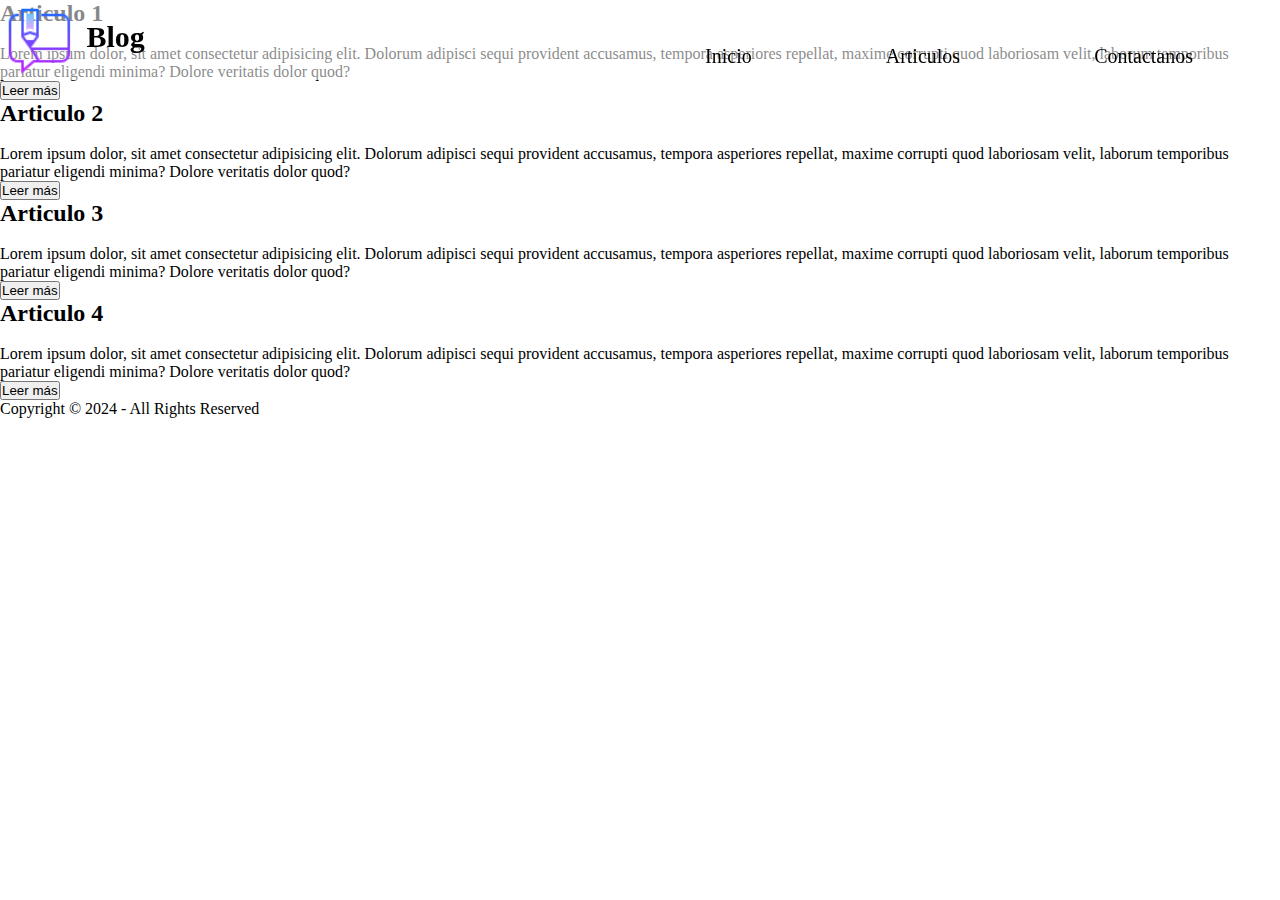
==== index.html @ 7756cb29 "index" ====
<!DOCTYPE html>
<html lang="es">
<head>
    <meta charset="UTF-8">
    <meta name="viewport" content="width=device-width, initial-scale=1.0">
    <link rel="stylesheet" href="index.css">
    <title>Blog</title>
</head>
<body>
    <header>
        <a id="icon" href="index.html"><img src="img/icon.png" alt="Logo" class="logo"></a>
        <div class="cab_nav">
            <h1 class="blog">Blog</h1>
            <nav class="menu">
                <ul class="nave">
                    <li><a href="index.html">Inicio</a></li>
                    <li><a href="index.html">Articulos</a>
                        <ul class="subnave">
                            <li><a href="articulo.html">Articulo 1</a></li>
                            <li><a href="articulo.html">Articulo 2</a></li>
                            <li><a href="articulo.html">Articulo 3</a></li>
                            <li><a href="articulo.html">Articulo 4</a></li>
                        </ul>
                    </li>
                    <li><a href="contacto.html">Contactanos</a></li>
                </ul>
            </nav>
        </div>    
    </header>

    <section>
        <h2>Articulo 1</h2>
        <img src="https://picsum.photos/200/300/?blur" alt="">
        <p>Lorem ipsum dolor, sit amet consectetur adipisicing elit. Dolorum adipisci sequi provident accusamus, tempora asperiores repellat, maxime corrupti quod laboriosam velit, laborum temporibus pariatur eligendi minima? Dolore veritatis dolor quod?</p>
        <a href="articulo.html"><button>Leer más</button></a>
    </section>

    <section>
        <h2>Articulo 2</h2>
        <img src="https://picsum.photos/200/300/?blur" alt="">
        <p>Lorem ipsum dolor, sit amet consectetur adipisicing elit. Dolorum adipisci sequi provident accusamus, tempora asperiores repellat, maxime corrupti quod laboriosam velit, laborum temporibus pariatur eligendi minima? Dolore veritatis dolor quod?</p>
        <a href="articulo.html"><button>Leer más</button></a>
    </section>
        
    <section>
        <h2>Articulo 3</h2>
        <img src="https://picsum.photos/200/300/?blur" alt="">
        <p>Lorem ipsum dolor, sit amet consectetur adipisicing elit. Dolorum adipisci sequi provident accusamus, tempora asperiores repellat, maxime corrupti quod laboriosam velit, laborum temporibus pariatur eligendi minima? Dolore veritatis dolor quod?</p>
        <a href="articulo.html"><button>Leer más</button></a>
    </section>
        
    <section>
        <h2>Articulo 4</h2>
        <img src="https://picsum.photos/200/300/?blur" alt="">
        <p>Lorem ipsum dolor, sit amet consectetur adipisicing elit. Dolorum adipisci sequi provident accusamus, tempora asperiores repellat, maxime corrupti quod laboriosam velit, laborum temporibus pariatur eligendi minima? Dolore veritatis dolor quod?</p>
        <a href="articulo.html"><button>Leer más</button></a>
    </section>

    <footer>
        <p>Copyright &copy; 2024 - All Rights Reserved</p>
    </footer>

</body>
</html>
---- index.css ----
*{
    padding: 0px;
    margin: 0px;
    box-sizing: border-box;
}

header{
    width: 100%;
    height: 80px;
    background-color: #fff8;
    position: fixed;
}

.cab_nav{
    width: 100%;
    padding: 20px;
    text-align: right;
    position: fixed;
    top: 0px;
}

.cab_nav ul li{
    list-style: none;
    display: inline-block;
    padding: 10px 50px;
    color: black;
    font-size: 20px;
    font-family: Cambria, Cochin, Georgia, Times, 'Times New Roman', serif;
    cursor: pointer;
}

.cab_nav ul li a{
    text-decoration: none;
    color: black;
}

.blog{
    width: 120px;
    padding: 0px 20px;
    float: left;
    position: relative;
    top: 5%;
    left: 2%;
    font-size: 30px;
    font-family: Cambria, Cochin, Georgia, Times, 'Times New Roman', serif;
    z-index: 1; 
}

.logo{
    width: 80px;
    position: relative;
    display: inline-block;
    cursor: pointer;
    z-index: 10; 
}

.nave{
    float: right;
}

.nave li a{
    border-radius: 8px;
    padding: 10px 12px;
    display: block;
    margin: 5px;
}

nav li a:hover{
    background-color: #ababab;
    color: white;
}

.nave > li {
    float: left;
}

.nave li ul{
    display: none;
    text-align: center;
    top: 100%;
    left: 0;
    padding: 0;
    margin: 0;
    text-align: left;
    position: absolute;
}
  
.nave li:hover > ul{
    display: block;
}

.nave li {
    position: relative;
}

.subnave li a {
    display: block;
    padding: 10px 15px;
    text-decoration: none;
    color: black;
}

.subnave li a:hover {
    background-color: #ababab;
    color: white;
}
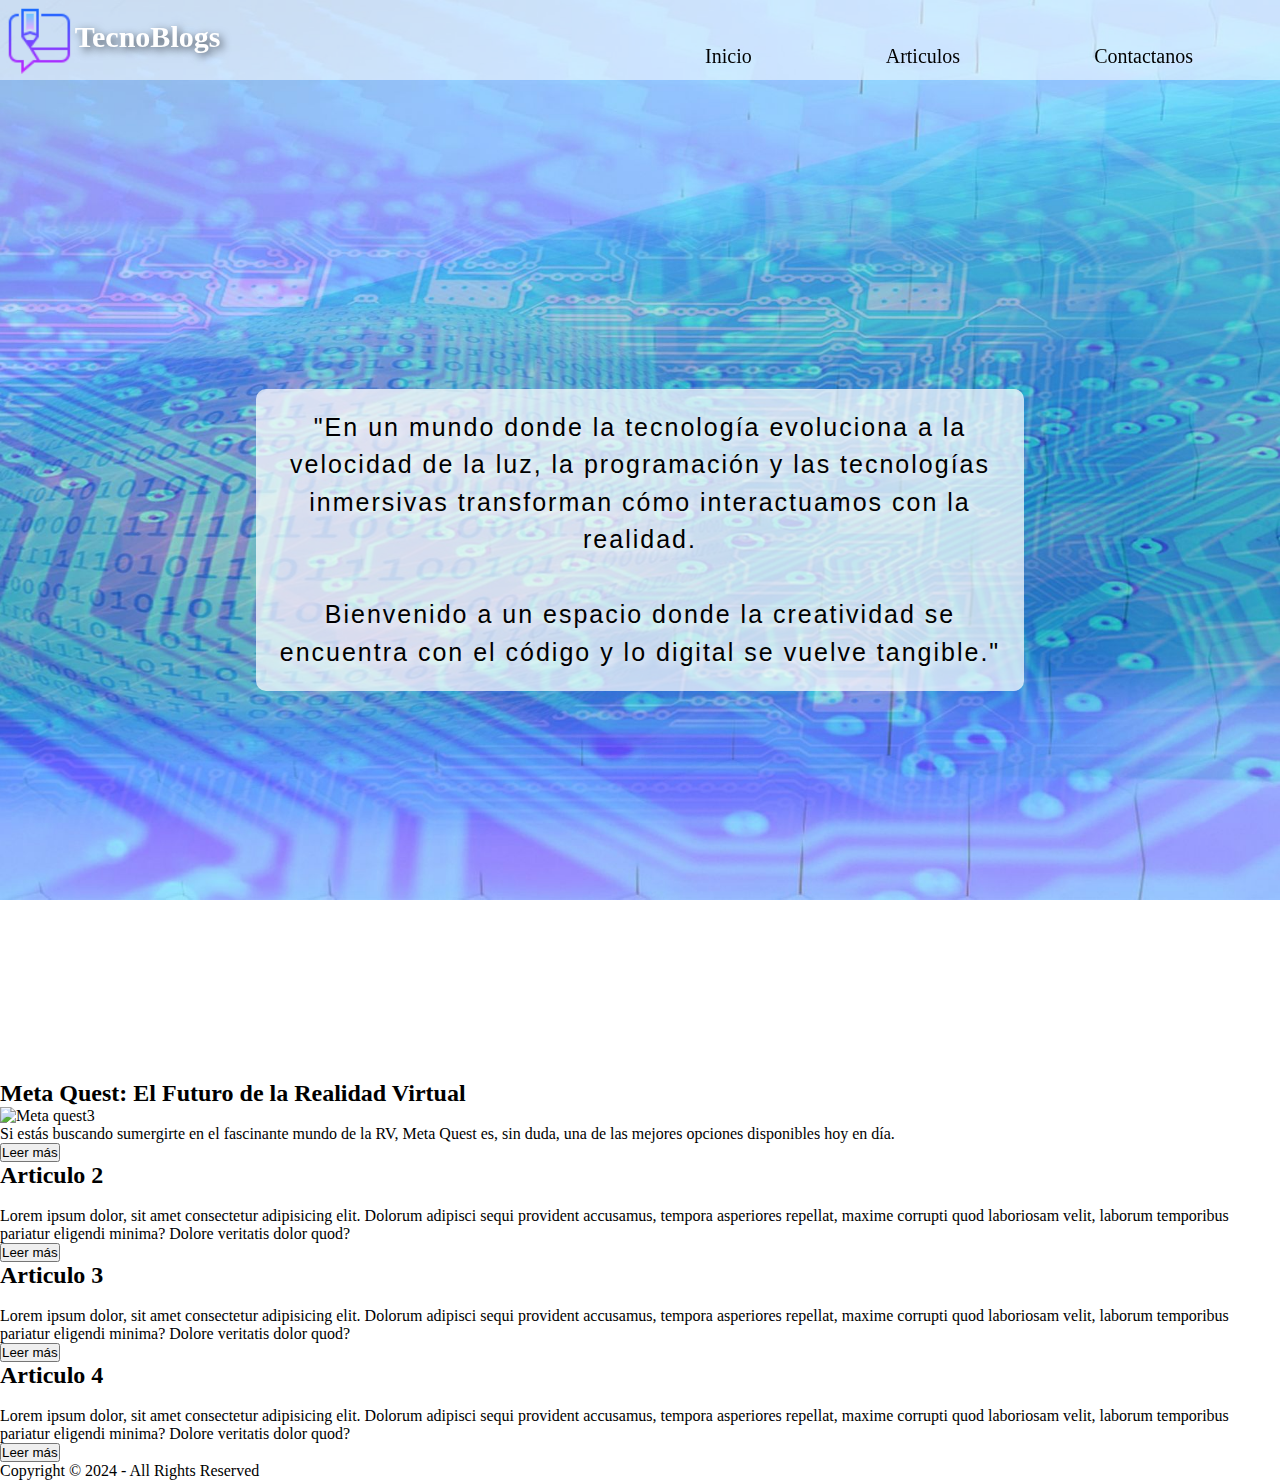
==== commit 3c6763eb: "css de index" ====
--- a/index.html
+++ b/index.html
@@ -10,14 +10,14 @@
     <header>
         <a id="icon" href="index.html"><img src="img/icon.png" alt="Logo" class="logo"></a>
         <div class="cab_nav">
-            <h1 class="blog">Blog</h1>
+            <h1 class="blog">TecnoBlogs</h1>
             <nav class="menu">
                 <ul class="nave">
                     <li><a href="index.html">Inicio</a></li>
                     <li><a href="index.html">Articulos</a>
                         <ul class="subnave">
-                            <li><a href="articulo.html">Articulo 1</a></li>
-                            <li><a href="articulo.html">Articulo 2</a></li>
+                            <li><a href="articulo.html">Meta Quest</a></li>
+                            <li><a href="book.html">Libros de programación</a></li>
                             <li><a href="articulo.html">Articulo 3</a></li>
                             <li><a href="articulo.html">Articulo 4</a></li>
                         </ul>
@@ -28,10 +28,14 @@
         </div>    
     </header>
 
+    <section class="post">
+        <p>"En un mundo donde la tecnología evoluciona a la velocidad de la luz, la programación y las tecnologías inmersivas transforman cómo interactuamos con la realidad.  <br> <br> Bienvenido a un espacio donde la creatividad se encuentra con el código y lo digital se vuelve tangible."</p>
+    </section>
+
     <section>
-        <h2>Articulo 1</h2>
-        <img src="https://picsum.photos/200/300/?blur" alt="">
-        <p>Lorem ipsum dolor, sit amet consectetur adipisicing elit. Dolorum adipisci sequi provident accusamus, tempora asperiores repellat, maxime corrupti quod laboriosam velit, laborum temporibus pariatur eligendi minima? Dolore veritatis dolor quod?</p>
+        <h2>Meta Quest: El Futuro de la Realidad Virtual</h2>
+        <img src="img/img_5.png" alt="Meta quest3" width="300px">
+        <p>Si estás buscando sumergirte en el fascinante mundo de la RV, Meta Quest es, sin duda, una de las mejores opciones disponibles hoy en día.</p>
         <a href="articulo.html"><button>Leer más</button></a>
     </section>
 
--- a/index.css
+++ b/index.css
@@ -36,14 +36,16 @@
 
 .blog{
     width: 120px;
-    padding: 0px 20px;
+    padding: 0px 30px;
     float: left;
     position: relative;
     top: 5%;
     left: 2%;
     font-size: 30px;
     font-family: Cambria, Cochin, Georgia, Times, 'Times New Roman', serif;
-    z-index: 1; 
+    z-index: 1;
+    color: white;
+    text-shadow: 3px 3px 8px rgba(0, 0, 0, 0.649);
 }
 
 .logo{
@@ -66,7 +68,7 @@
 }
 
 nav li a:hover{
-    background-color: #ababab;
+    background-color: #5bbef7;
     color: white;
 }
 
@@ -101,6 +103,38 @@
 }
 
 .subnave li a:hover {
-    background-color: #ababab;
+    background-color: #5bbef7;
     color: white;
+}
+
+.post{
+    background: url(img/img_2.jpg);
+    width: 100%;
+    height: 120vh;
+    background-position: center;
+    background-size: cover;
+    background-attachment: fixed;
+    display: flex;
+    justify-content: center;
+    align-items: center;
+}
+
+.post p{
+    font-family: 'Roboto', sans-serif;
+    font-size: 25px;
+    color: black;
+    text-shadow: 3px 3px 8px rgb(255, 253, 253); 
+    text-align: center;
+    padding: 20px;
+    text-align: center;
+    max-width: 60%;
+    margin: 0 auto;
+    background-color: rgba(255, 255, 255, 0.721);
+    border-radius: 10px;
+    letter-spacing: 2px;
+    line-height: 150%;
+}
+
+.post p:hover {
+    transform: scale(1.1); 
 }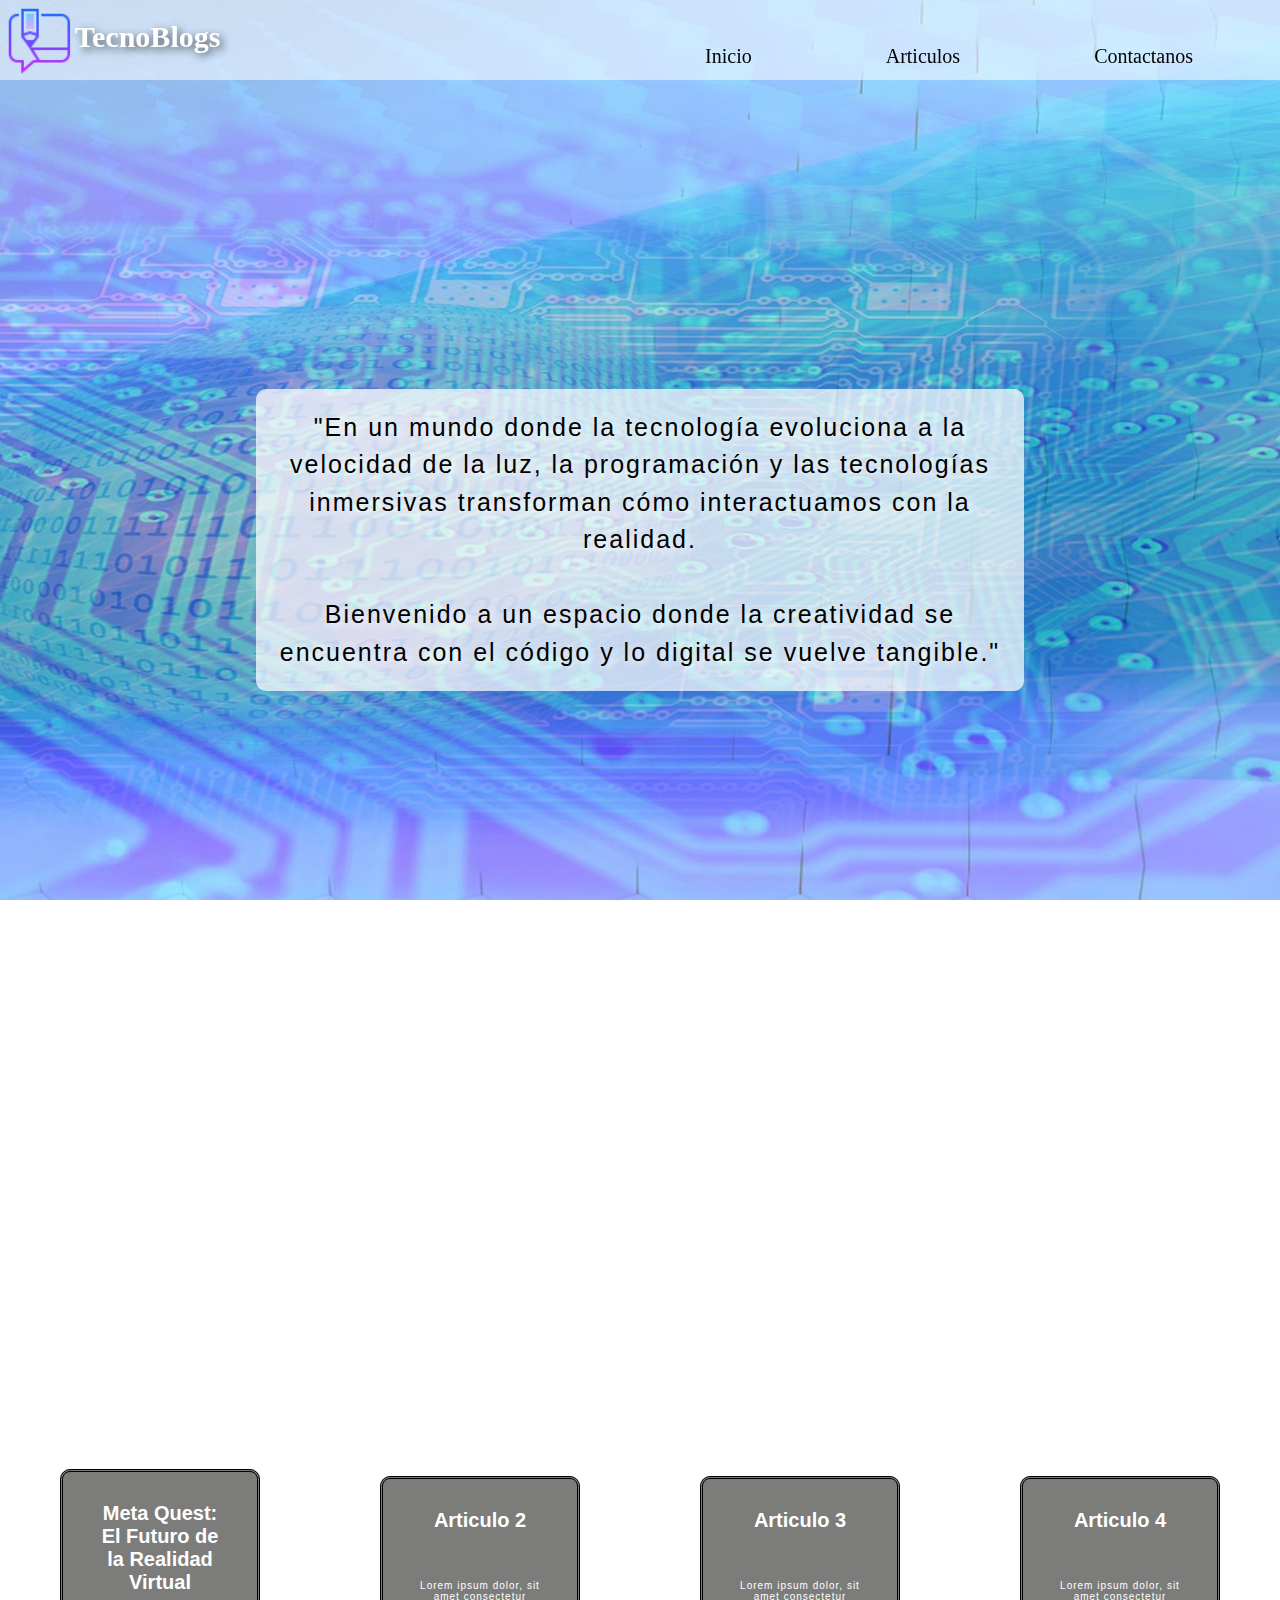
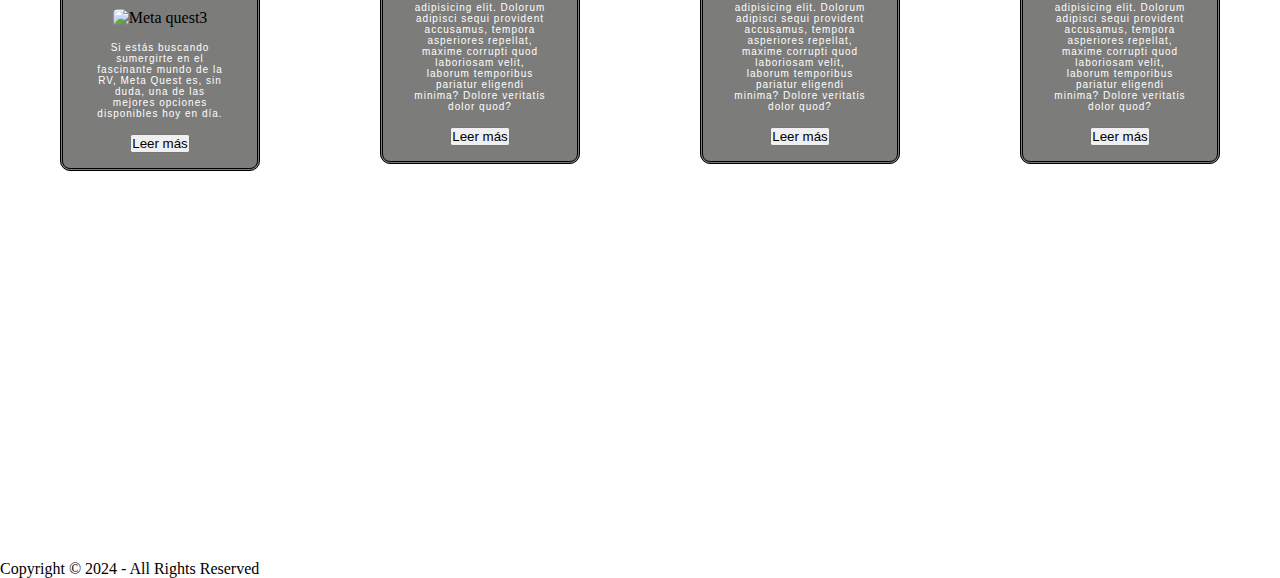
==== commit d1d0666e: "mejoras index css" ====
--- a/index.html
+++ b/index.html
@@ -32,33 +32,36 @@
         <p>"En un mundo donde la tecnología evoluciona a la velocidad de la luz, la programación y las tecnologías inmersivas transforman cómo interactuamos con la realidad.  <br> <br> Bienvenido a un espacio donde la creatividad se encuentra con el código y lo digital se vuelve tangible."</p>
     </section>
 
-    <section>
-        <h2>Meta Quest: El Futuro de la Realidad Virtual</h2>
-        <img src="img/img_5.png" alt="Meta quest3" width="300px">
-        <p>Si estás buscando sumergirte en el fascinante mundo de la RV, Meta Quest es, sin duda, una de las mejores opciones disponibles hoy en día.</p>
-        <a href="articulo.html"><button>Leer más</button></a>
-    </section>
+    <section class="Contenedor">
+        <section class="sec_1">
+            <h2>Meta Quest: El Futuro de la Realidad Virtual</h2>
+            <img src="img/img_5.png" alt="Meta quest3">
+            <p>Si estás buscando sumergirte en el fascinante mundo de la RV, Meta Quest es, sin duda, una de las mejores opciones disponibles hoy en día.</p>
+            <a href="articulo.html"><button>Leer más</button></a>
+        </section>
 
-    <section>
-        <h2>Articulo 2</h2>
-        <img src="https://picsum.photos/200/300/?blur" alt="">
-        <p>Lorem ipsum dolor, sit amet consectetur adipisicing elit. Dolorum adipisci sequi provident accusamus, tempora asperiores repellat, maxime corrupti quod laboriosam velit, laborum temporibus pariatur eligendi minima? Dolore veritatis dolor quod?</p>
-        <a href="articulo.html"><button>Leer más</button></a>
-    </section>
-        
-    <section>
-        <h2>Articulo 3</h2>
-        <img src="https://picsum.photos/200/300/?blur" alt="">
-        <p>Lorem ipsum dolor, sit amet consectetur adipisicing elit. Dolorum adipisci sequi provident accusamus, tempora asperiores repellat, maxime corrupti quod laboriosam velit, laborum temporibus pariatur eligendi minima? Dolore veritatis dolor quod?</p>
-        <a href="articulo.html"><button>Leer más</button></a>
-    </section>
-        
-    <section>
-        <h2>Articulo 4</h2>
-        <img src="https://picsum.photos/200/300/?blur" alt="">
-        <p>Lorem ipsum dolor, sit amet consectetur adipisicing elit. Dolorum adipisci sequi provident accusamus, tempora asperiores repellat, maxime corrupti quod laboriosam velit, laborum temporibus pariatur eligendi minima? Dolore veritatis dolor quod?</p>
-        <a href="articulo.html"><button>Leer más</button></a>
-    </section>
+        <section class="sec_2">
+            <h2>Articulo 2</h2>
+            <img src="https://picsum.photos/200/300/?blur" alt="">
+            <p>Lorem ipsum dolor, sit amet consectetur adipisicing elit. Dolorum adipisci sequi provident accusamus, tempora asperiores repellat, maxime corrupti quod laboriosam velit, laborum temporibus pariatur eligendi minima? Dolore veritatis dolor quod?</p>
+            <a href="articulo.html"><button>Leer más</button></a>
+        </section>
+            
+        <section class="sec_3">
+            <h2>Articulo 3</h2>
+            <img src="https://picsum.photos/200/300/?blur" alt="">
+            <p>Lorem ipsum dolor, sit amet consectetur adipisicing elit. Dolorum adipisci sequi provident accusamus, tempora asperiores repellat, maxime corrupti quod laboriosam velit, laborum temporibus pariatur eligendi minima? Dolore veritatis dolor quod?</p>
+            <a href="articulo.html"><button>Leer más</button></a>
+        </section>
+            
+        <section class="sec_4">
+            <h2>Articulo 4</h2>
+            <img src="https://picsum.photos/200/300/?blur" alt="">
+            <p>Lorem ipsum dolor, sit amet consectetur adipisicing elit. Dolorum adipisci sequi provident accusamus, tempora asperiores repellat, maxime corrupti quod laboriosam velit, laborum temporibus pariatur eligendi minima? Dolore veritatis dolor quod?</p>
+            <a href="articulo.html"><button>Leer más</button></a>
+        </section>
+
+    </section>    
 
     <footer>
         <p>Copyright &copy; 2024 - All Rights Reserved</p>
--- a/index.css
+++ b/index.css
@@ -137,4 +137,94 @@
 
 .post p:hover {
     transform: scale(1.1); 
-}+}
+
+.Contenedor{
+    background: url(img/img.png);
+    width: 100%;
+    height: 120vh;
+    background-position: center;
+    background-size: cover;
+    background-attachment: fixed;
+    display: flex;
+    align-items: center;
+}
+
+.Contenedor h2{
+    color: white;
+    font-family: 'Roboto', sans-serif;
+    font-size: 20px;
+    padding: 15px;
+}
+
+.Contenedor p{
+    color: white;
+    font-family: 'Roboto', sans-serif;
+    font-size: 10px;
+    letter-spacing: 1px;
+    padding: 15px;
+}
+
+.sec_1{
+  text-align: center;
+  background-color: rgb(68, 68, 65, 0.7);
+  padding: 15px;
+  border-radius: 10px;
+  border: 3px double black;
+  margin: auto;
+  width: 200px;
+  }
+
+  .sec_1 img{
+    width: 80%;
+    border-radius: 5px;
+    
+  }
+
+  .sec_2{
+    color: white;
+  text-align: center;
+  background-color: rgb(68, 68, 65, 0.7);
+  padding: 15px;
+  border-radius: 10px;
+  border: 3px double black;
+  width: 200px;
+  margin: auto;
+ 
+  }
+
+  .sec_2 img{
+    width: 80%;
+  }
+
+  .sec_3{
+    color: white;
+  text-align: center;
+  background-color: rgb(68, 68, 65, 0.7);
+  padding: 15px;
+  border-radius: 10px;
+  border: 3px double black;
+  width: 200px; 
+  margin: auto;
+  
+  }
+
+  .sec_3 img{
+    width: 80%;
+  }
+
+  .sec_4{
+    color: white;
+  text-align: center;
+  background-color: rgb(68, 68, 65, 0.7);
+  padding: 15px;
+  border-radius: 10px;
+  border: 3px double black;
+  width: 200px;
+  margin: auto;
+  
+  }
+
+  .sec_4 img{
+    width: 80%;
+  }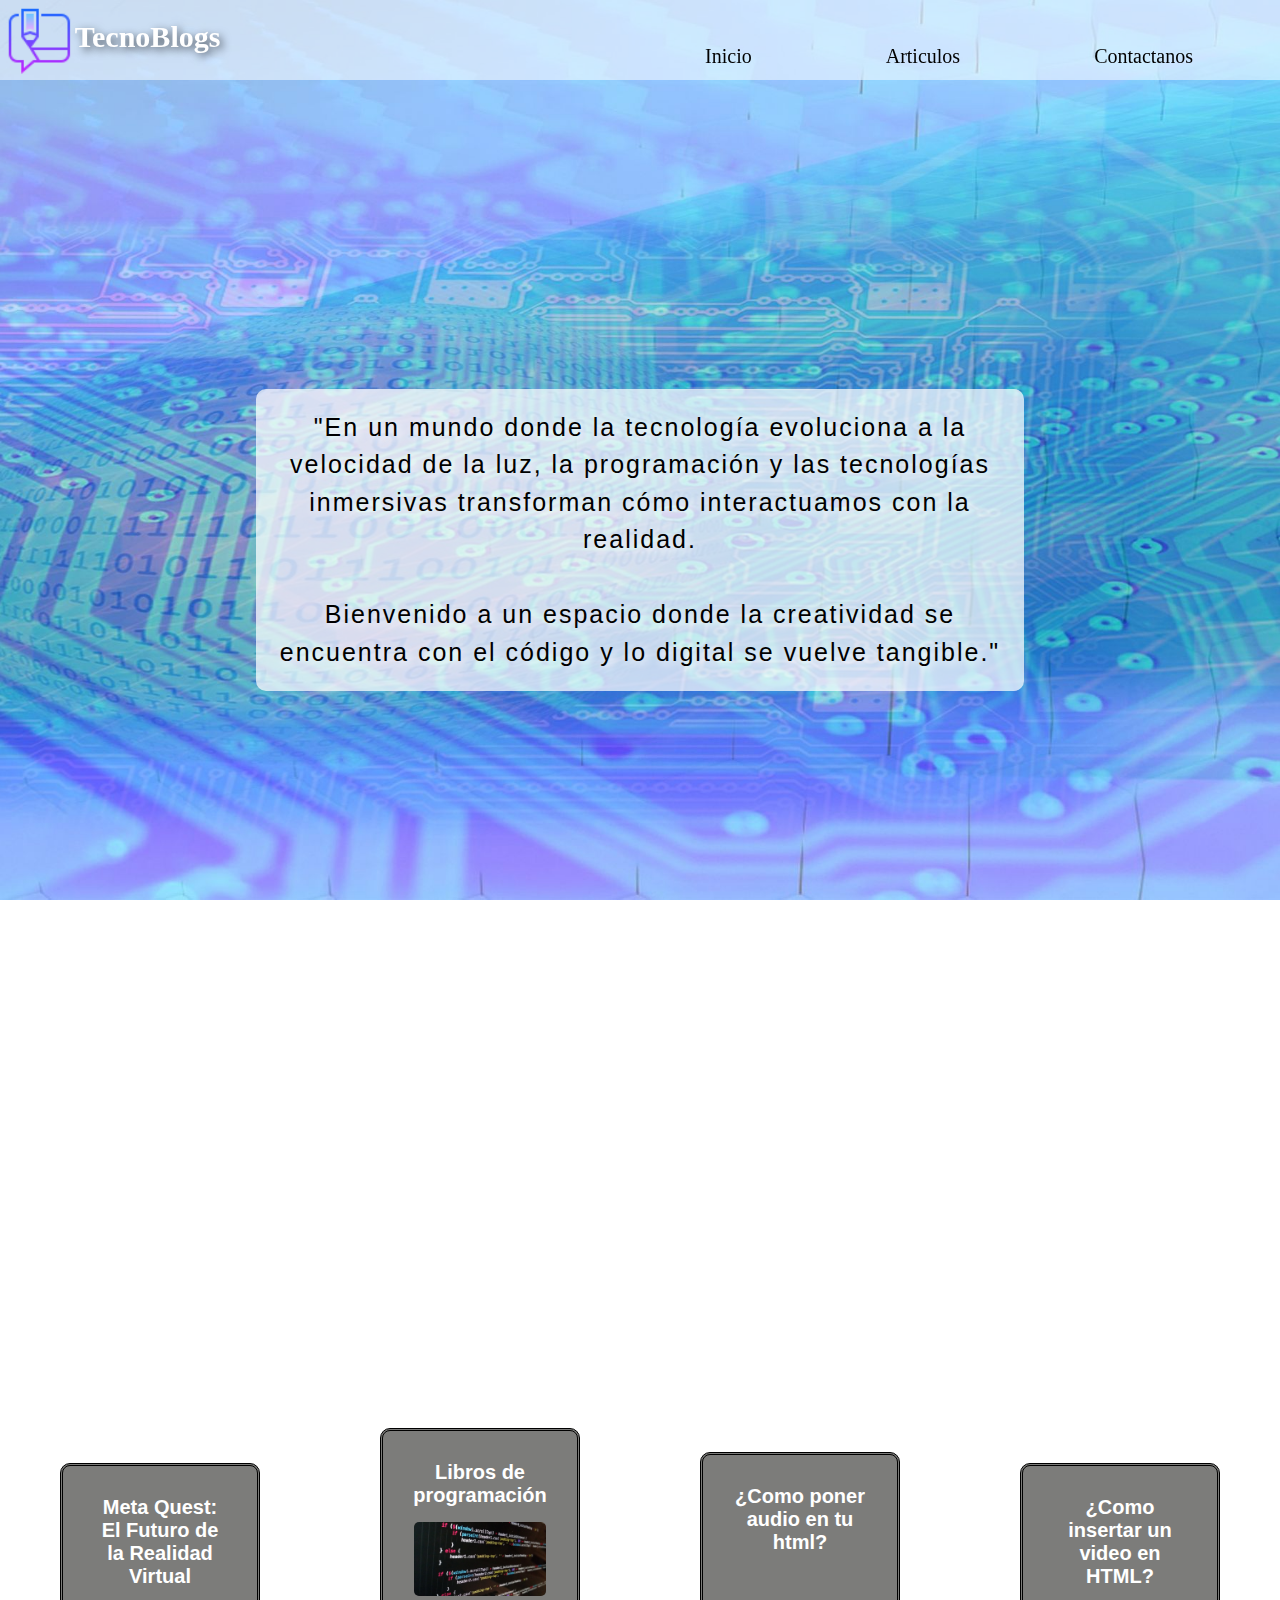
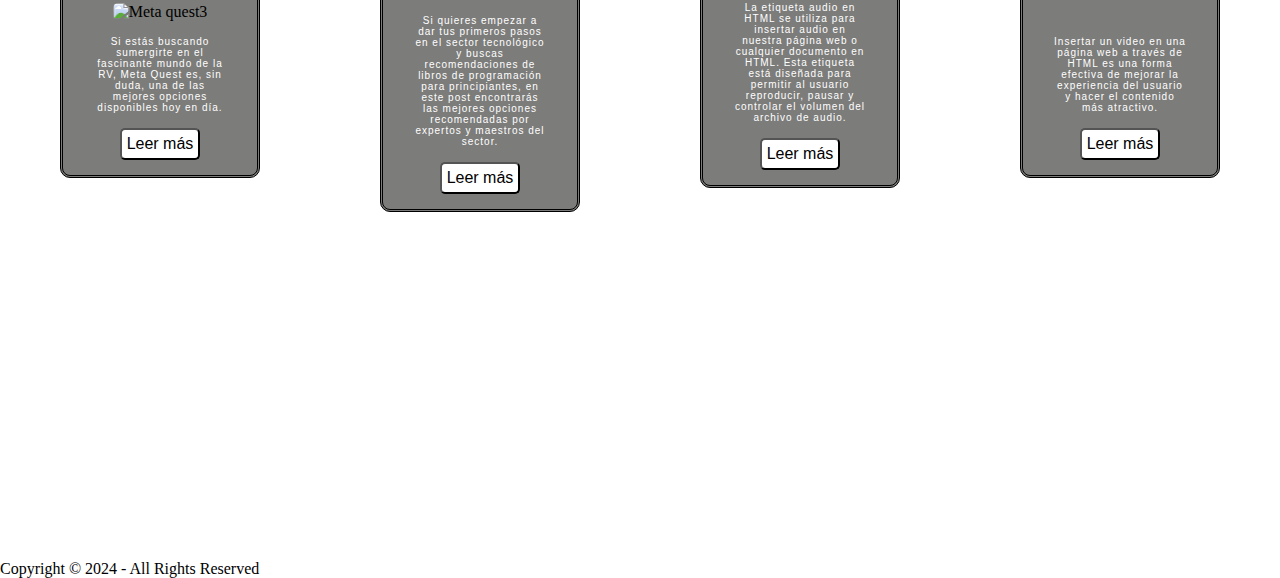
==== commit ba72fccb: "Detalles finales" ====
--- a/index.html
+++ b/index.html
@@ -18,8 +18,8 @@
                         <ul class="subnave">
                             <li><a href="articulo.html">Meta Quest</a></li>
                             <li><a href="book.html">Libros de programación</a></li>
-                            <li><a href="articulo.html">Articulo 3</a></li>
-                            <li><a href="articulo.html">Articulo 4</a></li>
+                            <li><a href="karem.html">¿Como poner audio en tu html?</a></li>
+                            <li><a href="articulo2.html">¿Como insertar un video en HTML?</a></li>
                         </ul>
                     </li>
                     <li><a href="contacto.html">Contactanos</a></li>
@@ -41,24 +41,24 @@
         </section>
 
         <section class="sec_2">
-            <h2>Articulo 2</h2>
-            <img src="https://picsum.photos/200/300/?blur" alt="">
-            <p>Lorem ipsum dolor, sit amet consectetur adipisicing elit. Dolorum adipisci sequi provident accusamus, tempora asperiores repellat, maxime corrupti quod laboriosam velit, laborum temporibus pariatur eligendi minima? Dolore veritatis dolor quod?</p>
-            <a href="articulo.html"><button>Leer más</button></a>
+            <h2>Libros de programación</h2>
+            <img src="img/img_7.jpg" alt="">
+            <p>Si quieres empezar a dar tus primeros pasos en el sector tecnológico y buscas recomendaciones de libros de programación para principiantes, en este post encontrarás las mejores opciones recomendadas por expertos y maestros del sector.</p>
+            <a href="book.html"><button>Leer más</button></a>
         </section>
             
         <section class="sec_3">
-            <h2>Articulo 3</h2>
-            <img src="https://picsum.photos/200/300/?blur" alt="">
-            <p>Lorem ipsum dolor, sit amet consectetur adipisicing elit. Dolorum adipisci sequi provident accusamus, tempora asperiores repellat, maxime corrupti quod laboriosam velit, laborum temporibus pariatur eligendi minima? Dolore veritatis dolor quod?</p>
-            <a href="articulo.html"><button>Leer más</button></a>
+            <h2>¿Como poner audio en tu html?</h2>
+            <img src="https://cdn.pixabay.com/photo/2016/11/29/12/39/recording-studio-1869560_640.jpg" alt="">
+            <p>La etiqueta audio en HTML se utiliza para insertar audio en nuestra página web o cualquier documento en HTML. Esta etiqueta está diseñada para permitir al usuario reproducir, pausar y controlar el volumen del archivo de audio.</p>
+            <a href="karem.html"><button>Leer más</button></a>
         </section>
             
         <section class="sec_4">
-            <h2>Articulo 4</h2>
-            <img src="https://picsum.photos/200/300/?blur" alt="">
-            <p>Lorem ipsum dolor, sit amet consectetur adipisicing elit. Dolorum adipisci sequi provident accusamus, tempora asperiores repellat, maxime corrupti quod laboriosam velit, laborum temporibus pariatur eligendi minima? Dolore veritatis dolor quod?</p>
-            <a href="articulo.html"><button>Leer más</button></a>
+            <h2>¿Como insertar un video en HTML?</h2>
+            <img src="https://cdn.pixabay.com/photo/2018/11/13/18/05/html-3813614_1280.jpg" alt="">
+            <p>Insertar un video en una página web a través de HTML es una forma efectiva de mejorar la experiencia del usuario y hacer el contenido más atractivo.</p>
+            <a href="articulo2.html"><button>Leer más</button></a>
         </section>
 
     </section>    
--- a/index.css
+++ b/index.css
@@ -173,13 +173,12 @@
   border: 3px double black;
   margin: auto;
   width: 200px;
-  }
+}
 
   .sec_1 img{
     width: 80%;
     border-radius: 5px;
-    
-  }
+}
 
   .sec_2{
     color: white;
@@ -191,11 +190,12 @@
   width: 200px;
   margin: auto;
  
-  }
+}
 
   .sec_2 img{
     width: 80%;
-  }
+    border-radius: 5px;
+}
 
   .sec_3{
     color: white;
@@ -207,11 +207,12 @@
   width: 200px; 
   margin: auto;
   
-  }
+}
 
   .sec_3 img{
     width: 80%;
-  }
+    border-radius: 5px;
+}
 
   .sec_4{
     color: white;
@@ -223,8 +224,19 @@
   width: 200px;
   margin: auto;
   
-  }
+}
 
   .sec_4 img{
     width: 80%;
-  }+    border-radius: 5px;
+}
+
+  button{
+    background-color: white;
+  font-size: 16px;
+  border-radius: 5px;
+  font-family: 'Roboto', sans-serif;
+  padding: 5px;
+  cursor: pointer;
+}
+
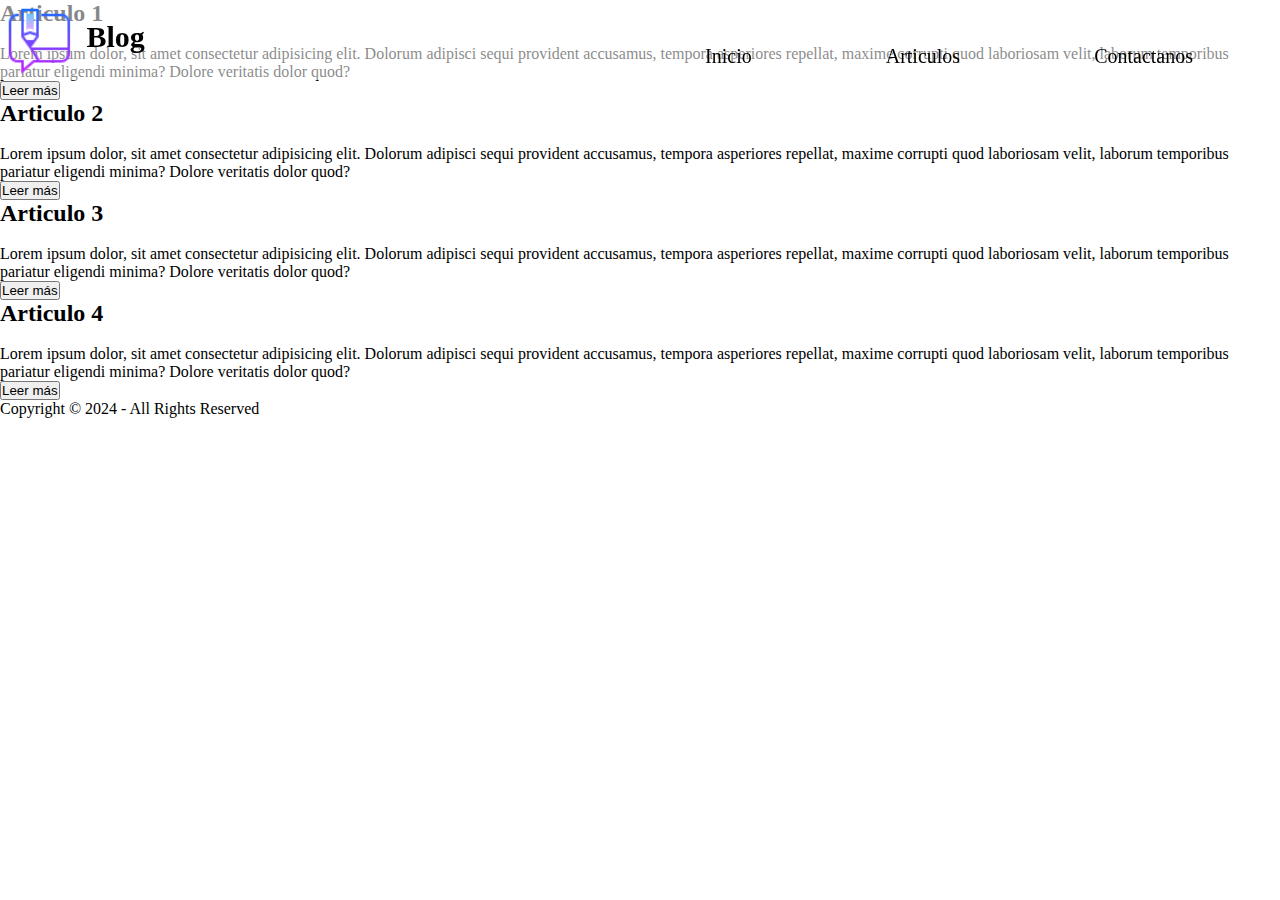
==== commit ec52565f: "updt" ====
--- a/index.html
+++ b/index.html
@@ -10,16 +10,16 @@
     <header>
         <a id="icon" href="index.html"><img src="img/icon.png" alt="Logo" class="logo"></a>
         <div class="cab_nav">
-            <h1 class="blog">TecnoBlogs</h1>
+            <h1 class="blog">Blog</h1>
             <nav class="menu">
                 <ul class="nave">
                     <li><a href="index.html">Inicio</a></li>
                     <li><a href="index.html">Articulos</a>
                         <ul class="subnave">
-                            <li><a href="articulo.html">Meta Quest</a></li>
-                            <li><a href="book.html">Libros de programación</a></li>
-                            <li><a href="karem.html">¿Como poner audio en tu html?</a></li>
-                            <li><a href="articulo2.html">¿Como insertar un video en HTML?</a></li>
+                            <li><a href="articulo.html">Articulo 1</a></li>
+                            <li><a href="articulo.html">Articulo 2</a></li>
+                            <li><a href="articulo.html">Articulo 3</a></li>
+                            <li><a href="articulo.html">Articulo 4</a></li>
                         </ul>
                     </li>
                     <li><a href="contacto.html">Contactanos</a></li>
@@ -28,40 +28,33 @@
         </div>    
     </header>
 
-    <section class="post">
-        <p>"En un mundo donde la tecnología evoluciona a la velocidad de la luz, la programación y las tecnologías inmersivas transforman cómo interactuamos con la realidad.  <br> <br> Bienvenido a un espacio donde la creatividad se encuentra con el código y lo digital se vuelve tangible."</p>
+    <section>
+        <h2>Articulo 1</h2>
+        <img src="https://picsum.photos/200/300/?blur" alt="">
+        <p>Lorem ipsum dolor, sit amet consectetur adipisicing elit. Dolorum adipisci sequi provident accusamus, tempora asperiores repellat, maxime corrupti quod laboriosam velit, laborum temporibus pariatur eligendi minima? Dolore veritatis dolor quod?</p>
+        <a href="articulo.html"><button>Leer más</button></a>
     </section>
 
-    <section class="Contenedor">
-        <section class="sec_1">
-            <h2>Meta Quest: El Futuro de la Realidad Virtual</h2>
-            <img src="img/img_5.png" alt="Meta quest3">
-            <p>Si estás buscando sumergirte en el fascinante mundo de la RV, Meta Quest es, sin duda, una de las mejores opciones disponibles hoy en día.</p>
-            <a href="articulo.html"><button>Leer más</button></a>
-        </section>
-
-        <section class="sec_2">
-            <h2>Libros de programación</h2>
-            <img src="img/img_7.jpg" alt="">
-            <p>Si quieres empezar a dar tus primeros pasos en el sector tecnológico y buscas recomendaciones de libros de programación para principiantes, en este post encontrarás las mejores opciones recomendadas por expertos y maestros del sector.</p>
-            <a href="book.html"><button>Leer más</button></a>
-        </section>
-            
-        <section class="sec_3">
-            <h2>¿Como poner audio en tu html?</h2>
-            <img src="https://cdn.pixabay.com/photo/2016/11/29/12/39/recording-studio-1869560_640.jpg" alt="">
-            <p>La etiqueta audio en HTML se utiliza para insertar audio en nuestra página web o cualquier documento en HTML. Esta etiqueta está diseñada para permitir al usuario reproducir, pausar y controlar el volumen del archivo de audio.</p>
-            <a href="karem.html"><button>Leer más</button></a>
-        </section>
-            
-        <section class="sec_4">
-            <h2>¿Como insertar un video en HTML?</h2>
-            <img src="https://cdn.pixabay.com/photo/2018/11/13/18/05/html-3813614_1280.jpg" alt="">
-            <p>Insertar un video en una página web a través de HTML es una forma efectiva de mejorar la experiencia del usuario y hacer el contenido más atractivo.</p>
-            <a href="articulo2.html"><button>Leer más</button></a>
-        </section>
-
-    </section>    
+    <section>
+        <h2>Articulo 2</h2>
+        <img src="https://picsum.photos/200/300/?blur" alt="">
+        <p>Lorem ipsum dolor, sit amet consectetur adipisicing elit. Dolorum adipisci sequi provident accusamus, tempora asperiores repellat, maxime corrupti quod laboriosam velit, laborum temporibus pariatur eligendi minima? Dolore veritatis dolor quod?</p>
+        <a href="articulo.html"><button>Leer más</button></a>
+    </section>
+        
+    <section>
+        <h2>Articulo 3</h2>
+        <img src="https://picsum.photos/200/300/?blur" alt="">
+        <p>Lorem ipsum dolor, sit amet consectetur adipisicing elit. Dolorum adipisci sequi provident accusamus, tempora asperiores repellat, maxime corrupti quod laboriosam velit, laborum temporibus pariatur eligendi minima? Dolore veritatis dolor quod?</p>
+        <a href="articulo.html"><button>Leer más</button></a>
+    </section>
+        
+    <section>
+        <h2>Articulo 4</h2>
+        <img src="https://picsum.photos/200/300/?blur" alt="">
+        <p>Lorem ipsum dolor, sit amet consectetur adipisicing elit. Dolorum adipisci sequi provident accusamus, tempora asperiores repellat, maxime corrupti quod laboriosam velit, laborum temporibus pariatur eligendi minima? Dolore veritatis dolor quod?</p>
+        <a href="articulo.html"><button>Leer más</button></a>
+    </section>
 
     <footer>
         <p>Copyright &copy; 2024 - All Rights Reserved</p>
--- a/index.css
+++ b/index.css
@@ -36,16 +36,14 @@
 
 .blog{
     width: 120px;
-    padding: 0px 30px;
+    padding: 0px 20px;
     float: left;
     position: relative;
     top: 5%;
     left: 2%;
     font-size: 30px;
     font-family: Cambria, Cochin, Georgia, Times, 'Times New Roman', serif;
-    z-index: 1;
-    color: white;
-    text-shadow: 3px 3px 8px rgba(0, 0, 0, 0.649);
+    z-index: 1; 
 }
 
 .logo{
@@ -68,7 +66,7 @@
 }
 
 nav li a:hover{
-    background-color: #5bbef7;
+    background-color: #ababab;
     color: white;
 }
 
@@ -103,140 +101,6 @@
 }
 
 .subnave li a:hover {
-    background-color: #5bbef7;
+    background-color: #ababab;
     color: white;
-}
-
-.post{
-    background: url(img/img_2.jpg);
-    width: 100%;
-    height: 120vh;
-    background-position: center;
-    background-size: cover;
-    background-attachment: fixed;
-    display: flex;
-    justify-content: center;
-    align-items: center;
-}
-
-.post p{
-    font-family: 'Roboto', sans-serif;
-    font-size: 25px;
-    color: black;
-    text-shadow: 3px 3px 8px rgb(255, 253, 253); 
-    text-align: center;
-    padding: 20px;
-    text-align: center;
-    max-width: 60%;
-    margin: 0 auto;
-    background-color: rgba(255, 255, 255, 0.721);
-    border-radius: 10px;
-    letter-spacing: 2px;
-    line-height: 150%;
-}
-
-.post p:hover {
-    transform: scale(1.1); 
-}
-
-.Contenedor{
-    background: url(img/img.png);
-    width: 100%;
-    height: 120vh;
-    background-position: center;
-    background-size: cover;
-    background-attachment: fixed;
-    display: flex;
-    align-items: center;
-}
-
-.Contenedor h2{
-    color: white;
-    font-family: 'Roboto', sans-serif;
-    font-size: 20px;
-    padding: 15px;
-}
-
-.Contenedor p{
-    color: white;
-    font-family: 'Roboto', sans-serif;
-    font-size: 10px;
-    letter-spacing: 1px;
-    padding: 15px;
-}
-
-.sec_1{
-  text-align: center;
-  background-color: rgb(68, 68, 65, 0.7);
-  padding: 15px;
-  border-radius: 10px;
-  border: 3px double black;
-  margin: auto;
-  width: 200px;
-}
-
-  .sec_1 img{
-    width: 80%;
-    border-radius: 5px;
-}
-
-  .sec_2{
-    color: white;
-  text-align: center;
-  background-color: rgb(68, 68, 65, 0.7);
-  padding: 15px;
-  border-radius: 10px;
-  border: 3px double black;
-  width: 200px;
-  margin: auto;
- 
-}
-
-  .sec_2 img{
-    width: 80%;
-    border-radius: 5px;
-}
-
-  .sec_3{
-    color: white;
-  text-align: center;
-  background-color: rgb(68, 68, 65, 0.7);
-  padding: 15px;
-  border-radius: 10px;
-  border: 3px double black;
-  width: 200px; 
-  margin: auto;
-  
-}
-
-  .sec_3 img{
-    width: 80%;
-    border-radius: 5px;
-}
-
-  .sec_4{
-    color: white;
-  text-align: center;
-  background-color: rgb(68, 68, 65, 0.7);
-  padding: 15px;
-  border-radius: 10px;
-  border: 3px double black;
-  width: 200px;
-  margin: auto;
-  
-}
-
-  .sec_4 img{
-    width: 80%;
-    border-radius: 5px;
-}
-
-  button{
-    background-color: white;
-  font-size: 16px;
-  border-radius: 5px;
-  font-family: 'Roboto', sans-serif;
-  padding: 5px;
-  cursor: pointer;
-}
-
+}